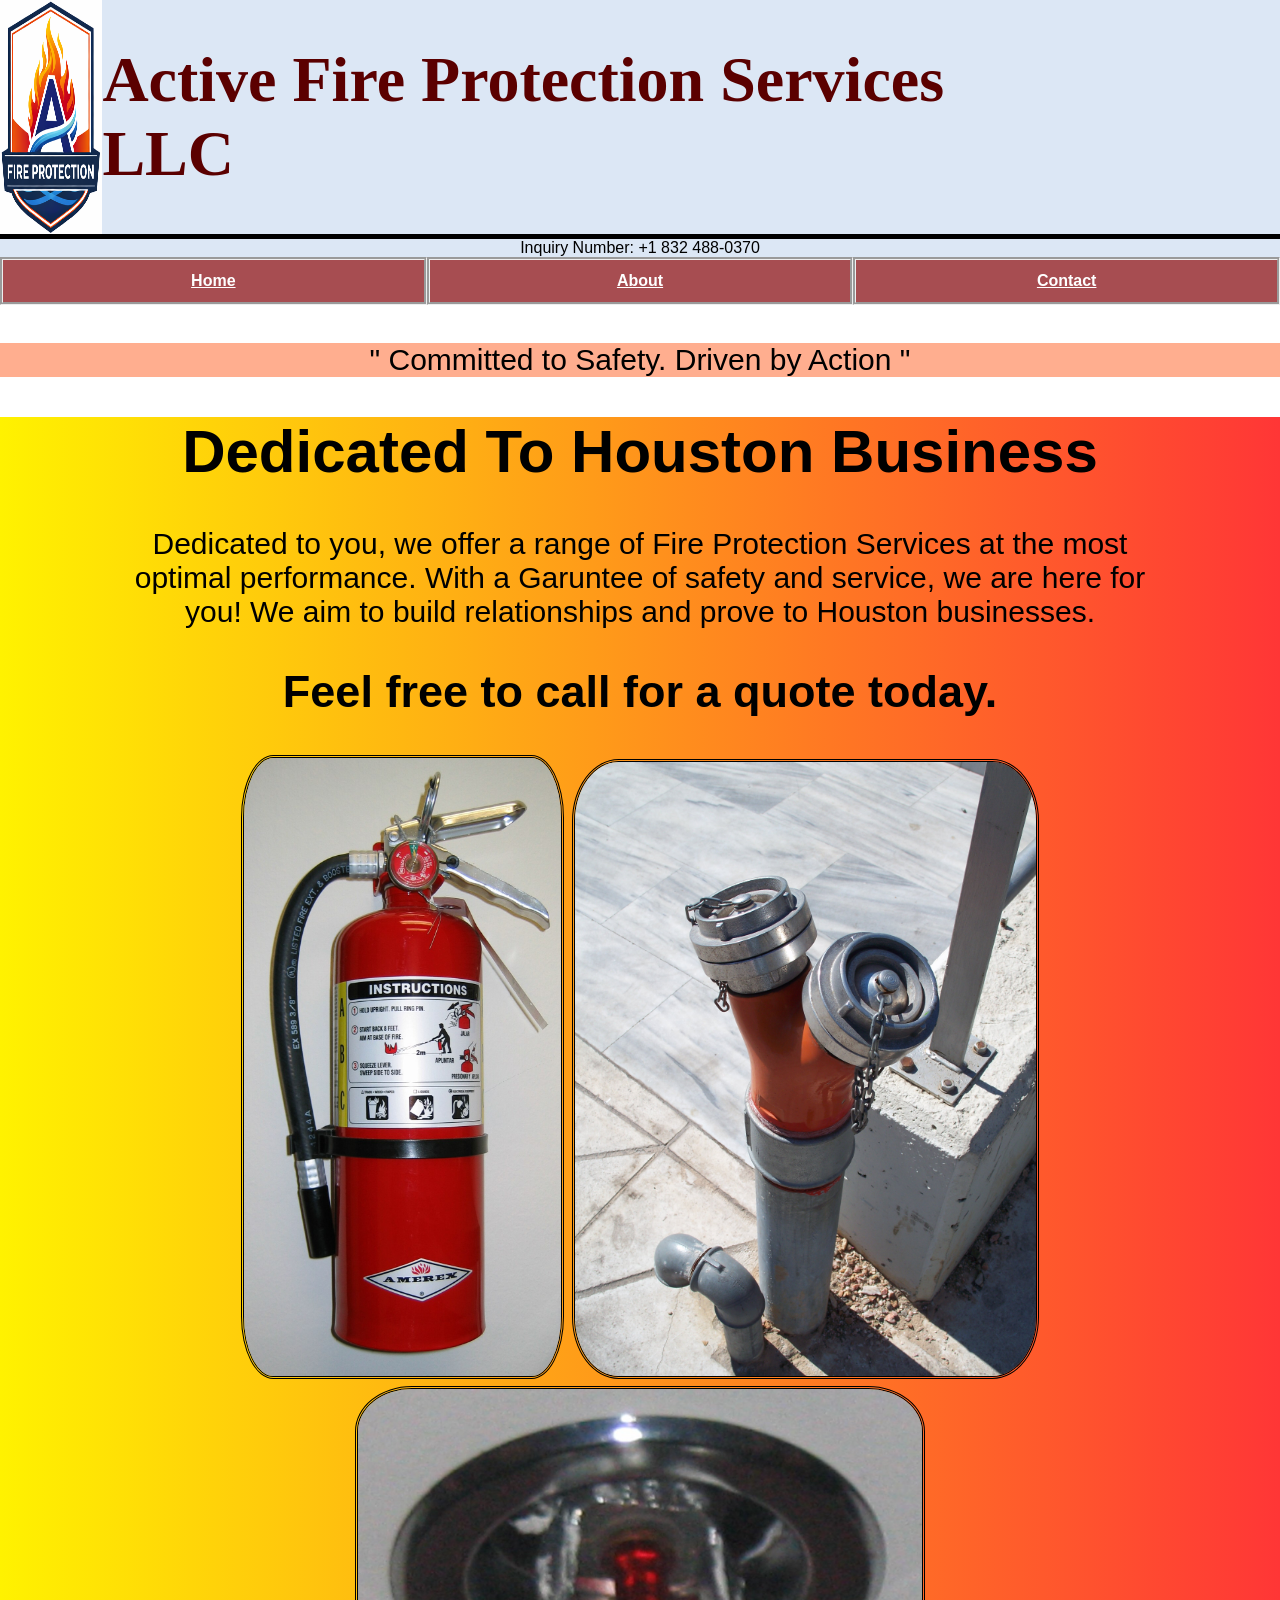
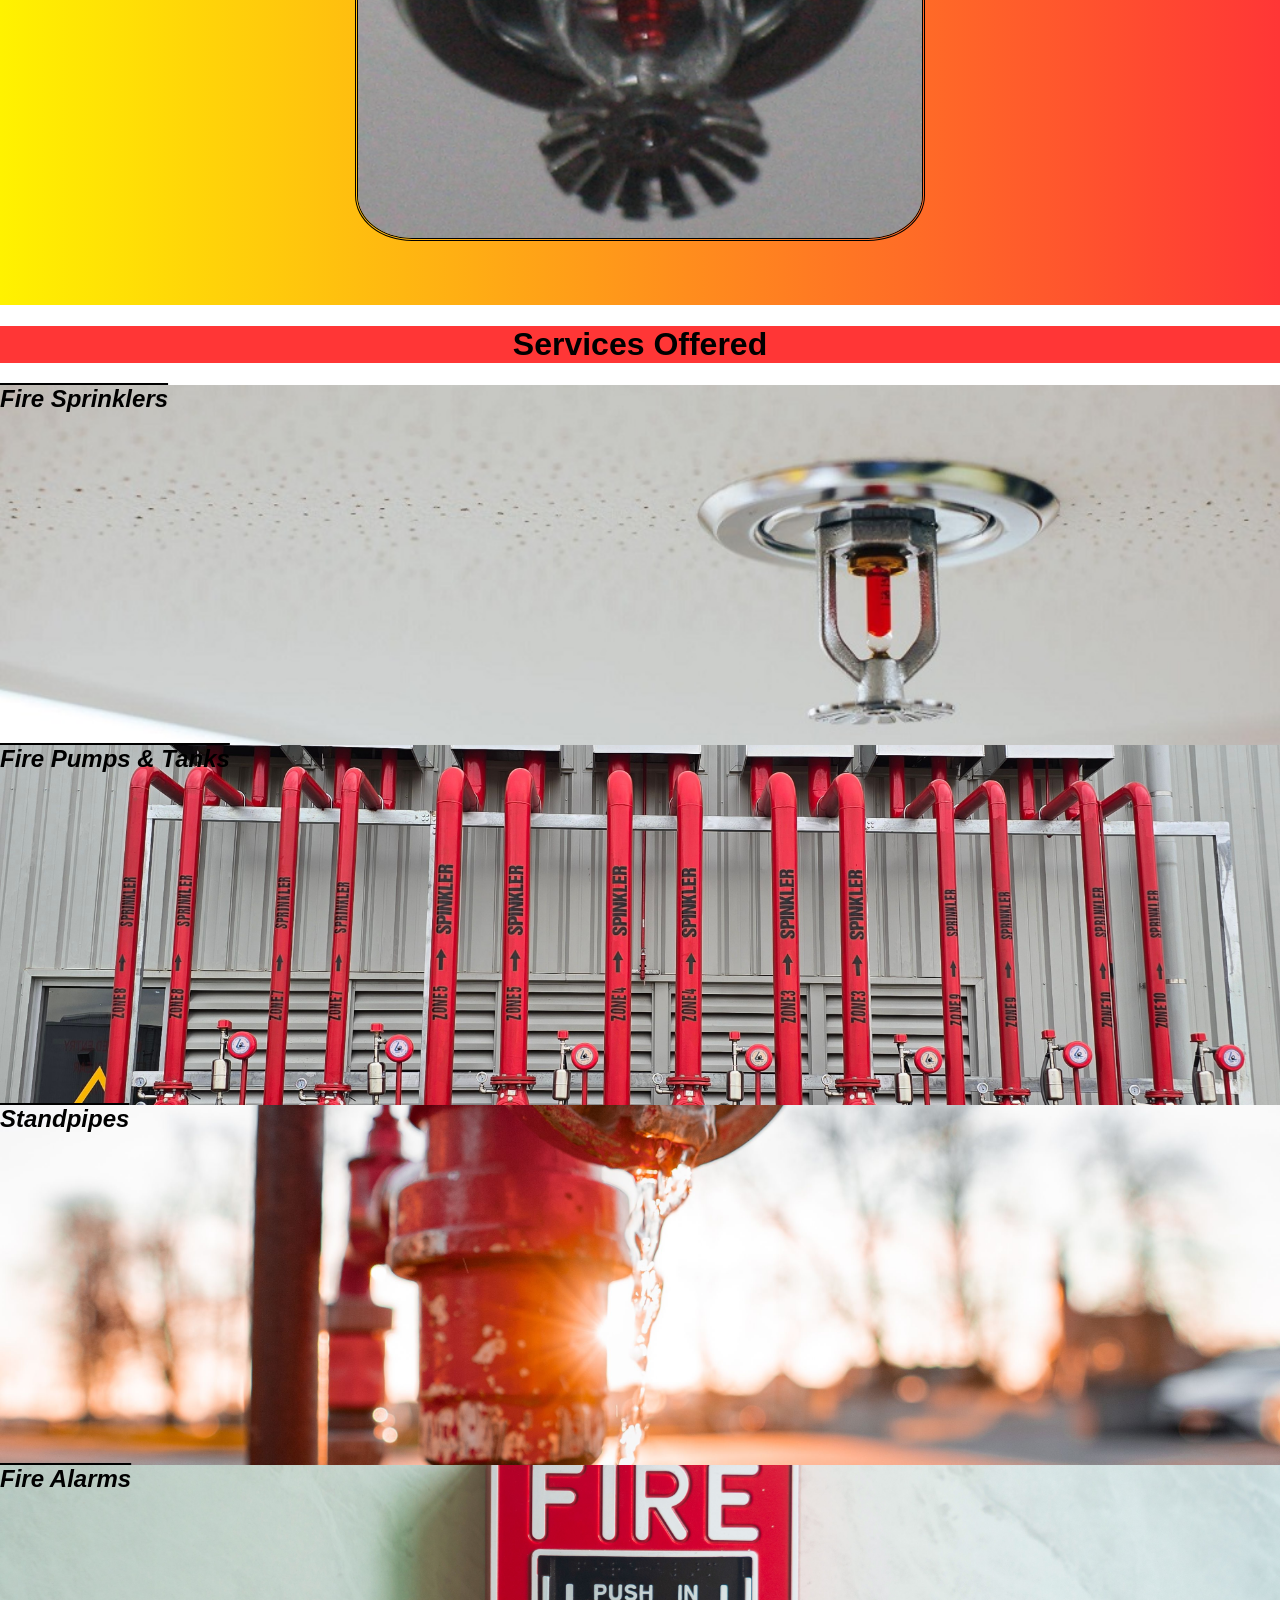
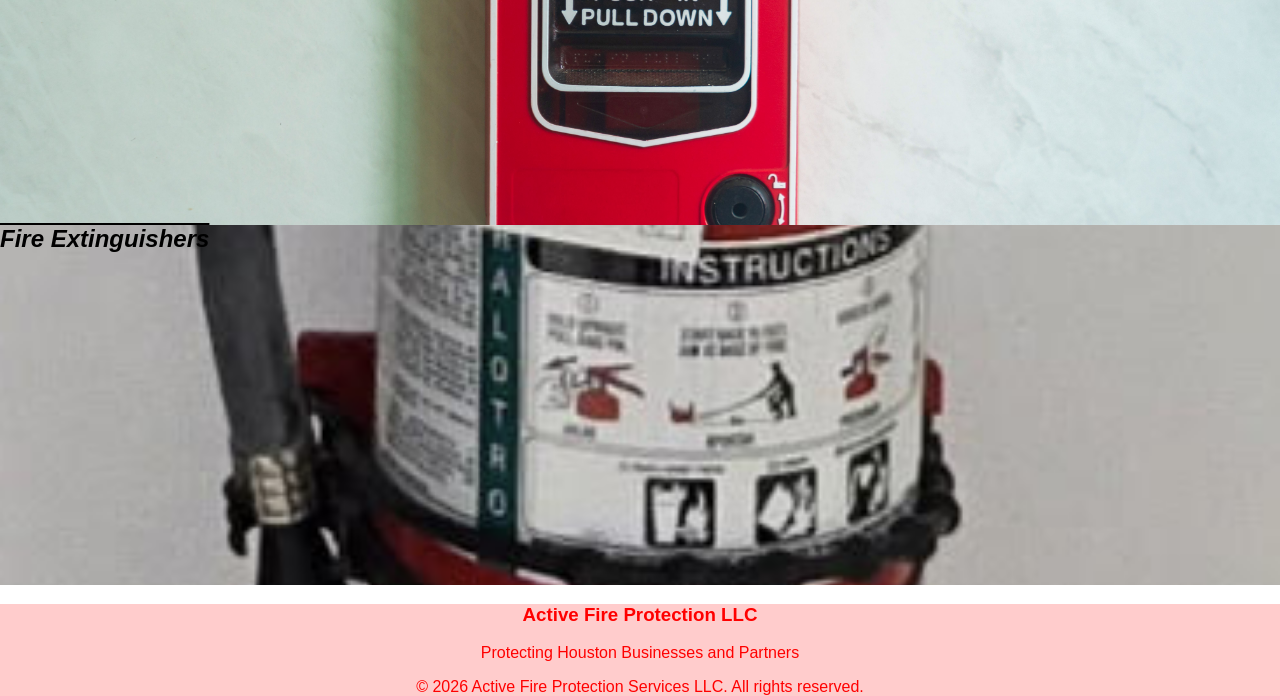
==== index.html @ 39c5b336 "Add files via upload" ====
<html lang = "en">
    <head>
        <meta charset = "UTF-8">
        <meta name="viewport" content="width=device-width">
        <title>
            ActiveFireSafetyServices WIP
        </title>
        <link rel="stylesheet" href="style.css">
    </head>

<main>
    <body class="body">
        <header class="header">
            <div class="top-bar">
            <img src="background.png" class="nav-bar-img">
            <h1 class="header3"> Active Fire Protection Services LLC</h1>
            </div>
            <div class="bottom-bar">Inquiry Number: +1 832 488-0370</div>
            <div class="nav-bar">
                <nav>
                    <a href="main.html" class = btn-design>Home</a>
                    <a href="about.html" class = btn-design>About</a>
                    <a href="contact.html" class = btn-design>Contact</a>
                </nav>

            </div>
            
     </header>
     <div class="landing-container">
        <div class="landing">
      " Committed to Safety. Driven by Action "
 </div>

    </div>
    <div class="home-container">
    <div class="home-main-body">
        <h1>Dedicated To Houston Business</h1>
        <p>Dedicated to you, we offer a range of Fire Protection Services at the most optimal performance. With a Garuntee of safety and service, we are here for you! We aim to build relationships and prove to Houston businesses.  </p>
        <h2>Feel free to call for a quote today.</h2>
        <img src="bodyimage.jpg" class="home-main-image">
        <img src="bodyimage3.jpg" class="home-main-image3">
        <img src="bodyimage2.jpg" class="home-main-image2">
    </img> 
    </div>
</div>
    <div><h1 class="service-header">Services Offered</h1>
        <div class="services">
        <section class="banners firesprinklers">Fire Sprinklers</section>
        <section class="banners firepumpsandtanks">Fire Pumps & Tanks</section>
        <section class="banners standpipe">Standpipes</section>
        <section class="banners firealarm">Fire Alarms</section>
        <section class="banners fireextinguishers">Fire Extinguishers</section>
    </div>
    </div>
    </body>
</main>
<footer class="footer">
    <div>
        <h3>Active Fire Protection LLC</h3>
        <p>Protecting Houston Businesses and Partners</p>
    </div>
    <div>
         © 2026 Active Fire Protection Services LLC. All rights reserved.
    </div>
</footer>

</html>
---- style.css ----
.body {margin: 0; font-family: Helvetica, sans-serif;}
.header{position: sticky; top:0; z-index: 100;}
.header3{font-family:Georgia, 'Times New Roman', Times, serif; padding-right: 25%}

/*Header design*/

.top-bar{background-color: rgb(220, 231, 245); color: rgb(91, 0, 0); display:flex; justify-content: space-between; border-bottom: 5px solid black; font-weight: bolder; font-size:xx-large; font-display: auto;}

.bottom-bar{background-color: rgb(220, 231, 245); color: rgb(0, 0, 0); display: flex; align-items: right; justify-content: space-around;}
.nav-bar{background-color: rgb(220, 231, 245); color:beige; padding: 0;}  /*display: flex; align-items: center; justify-content: space-around; padding: 5px 30px;*/
.nav-bar nav{display: flex; width: 100%;}
.nav-bar nav a{flex: 1; text-align: center; padding: 12px 0; margin: 0; color:white}
.btn-design{background-color: rgba(147, 13, 13, 0.705);
     color: rgb(255, 255, 255); font-weight:bolder; border-style: groove; }
.nav-bar-img{display:flex; flex:1; max-inline-size:8%;}
    /*Main body design*/
        /*Landing Quote*/
.body{background-image:url('background.jpg'); background-size:auto;
     background-position:center;}
.landing-container{margin: 3% auto; background-color: rgba(255, 72, 0, 0.438);}
.landing{display: block; text-align:center; font-size: 30; font-family:'Trebuchet MS',
     'Lucida Sans Unicode', 'Lucida Grande', 'Lucida Sans', Arial, sans-serif}
.about-passage{}
        /*Main Body Text*/
.contact-section{background-color:rgb(121, 93, 93);}
.contact{text-align:center; color:#000000;}
.iframe{border-radius: 5%; margin: 1%; padding-left: 35%;} /*Easter egg: I'm lazy..*/
        /*Main Container*/
.home-container{background: transparent; padding-left: 10%;
     padding-right: 10%;background: linear-gradient(to right, #fff200, #ff3636); padding-bottom: 5%;}
.home-main-body{font-size: 30px; text-align: center; display:block;}
.home-main-image{inline-size: 31%; border-style:double; border-radius: 10%;}
.home-main-image3{inline-size:45%; border-style: double; border-radius: 10%;}
.home-main-image2{inline-size:55%; border-style:double; border-radius:10%}
.about-main-page{font:caption; border: #ff3636; text-align:center; padding-left:20%;padding-right:20%;}
.about-home{background: linear-gradient(to right, #fff200, #ff3636);}
.about-page-title{text-align: center; font-size: xx-large; text-decoration-line: underline; color:rgb(72, 0, 14);}

/*Services*/
.service-header{background-color: #ff3636; text-align: center;}
.services{display:grid;}
                /*Banner Displays the banners class is a background class, the idea here was inheritance of the banner class for the images so they have preset parameters to display* Much nicer then just re-typing each display over and over again*/
.banners{background-size:cover; background-position: center; min-height: 40vh; color:rgb(0, 0, 0); font-size: x-large; font-style: italic; text-decoration:overline; font-weight:bolder;}/*BANNER DISPLAY*/
.firesprinklers{background-image:url('firesprinkler.jpg');}
.firepumpsandtanks{background-image:url('firepumps.jpg');}
.standpipe{background-image:url('standpipe.jpg')}
.firealarm{background-image:url('firealarm.jpg')}
.fireextinguishers{background-image:url('FireExt.png')}
            /*Footer*/
.footer{background-color: #ffcccc; color:rgb(255, 0, 0);text-align:center;}
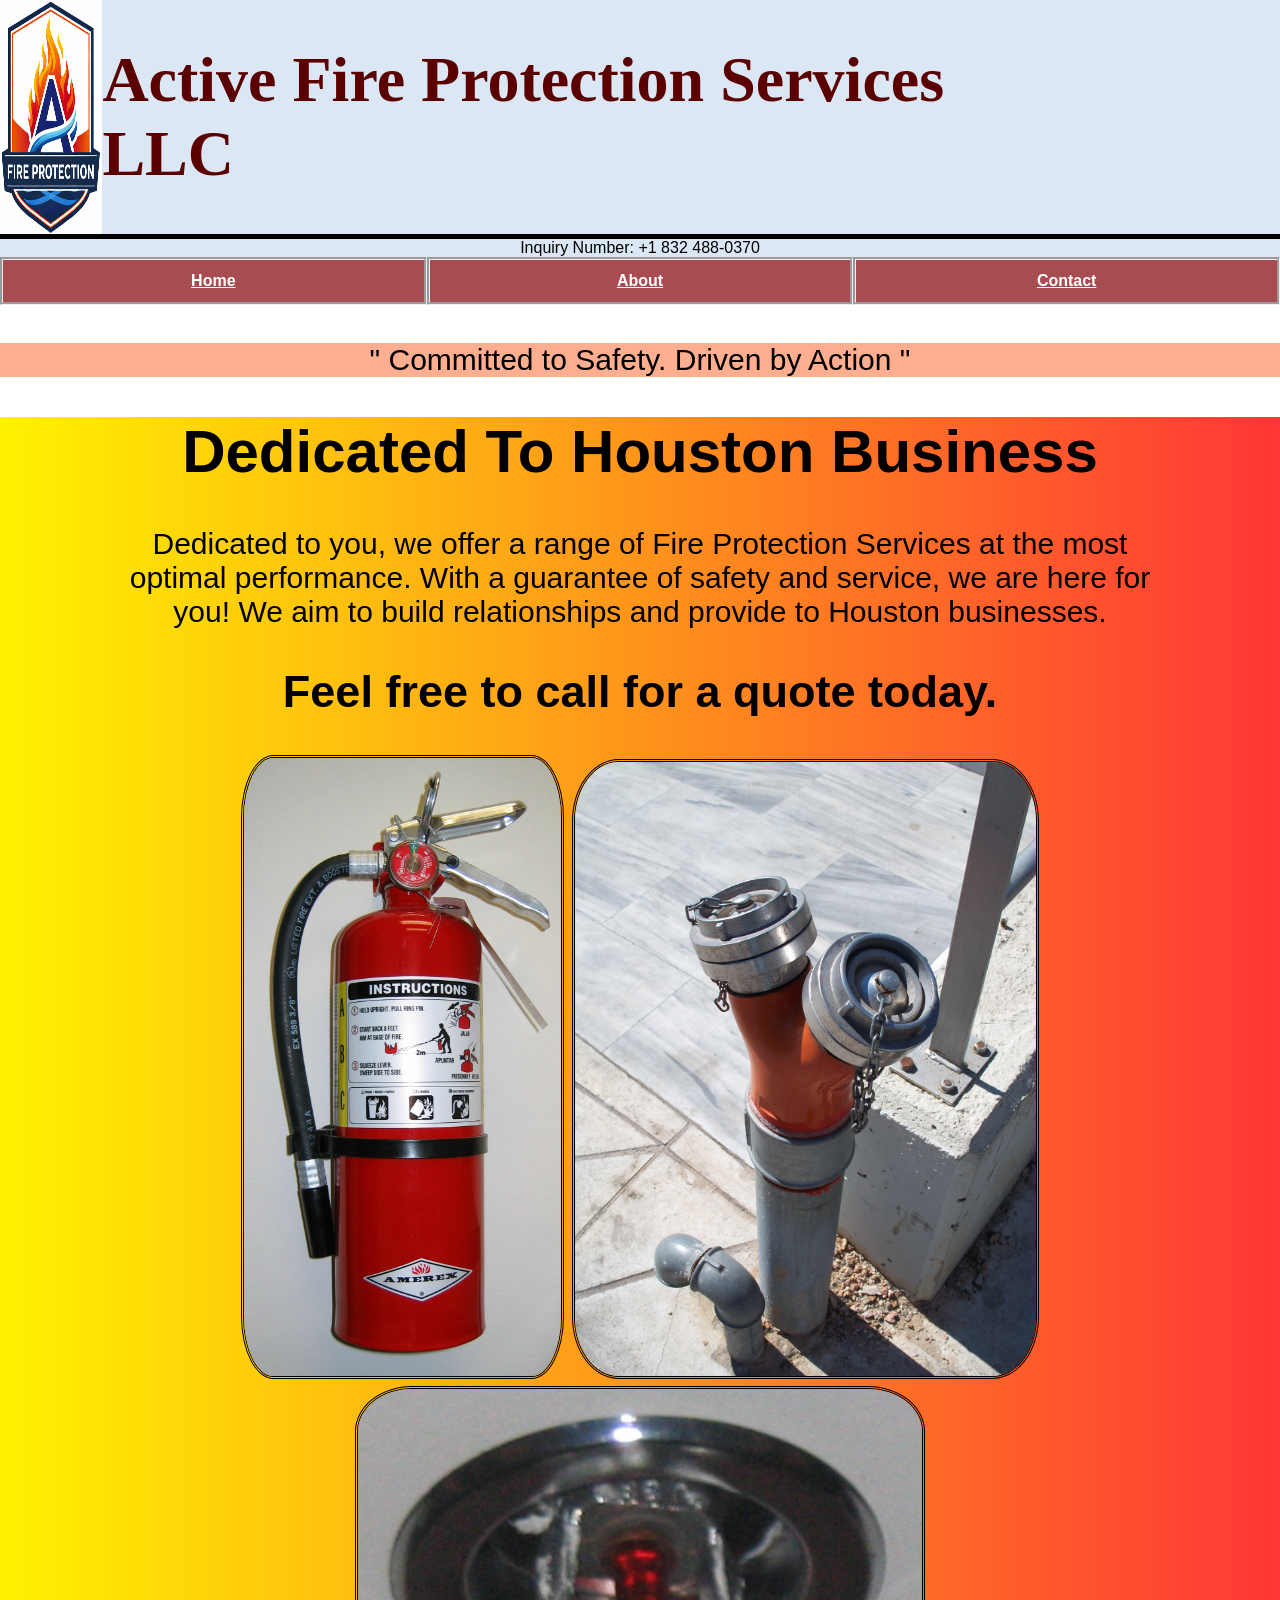
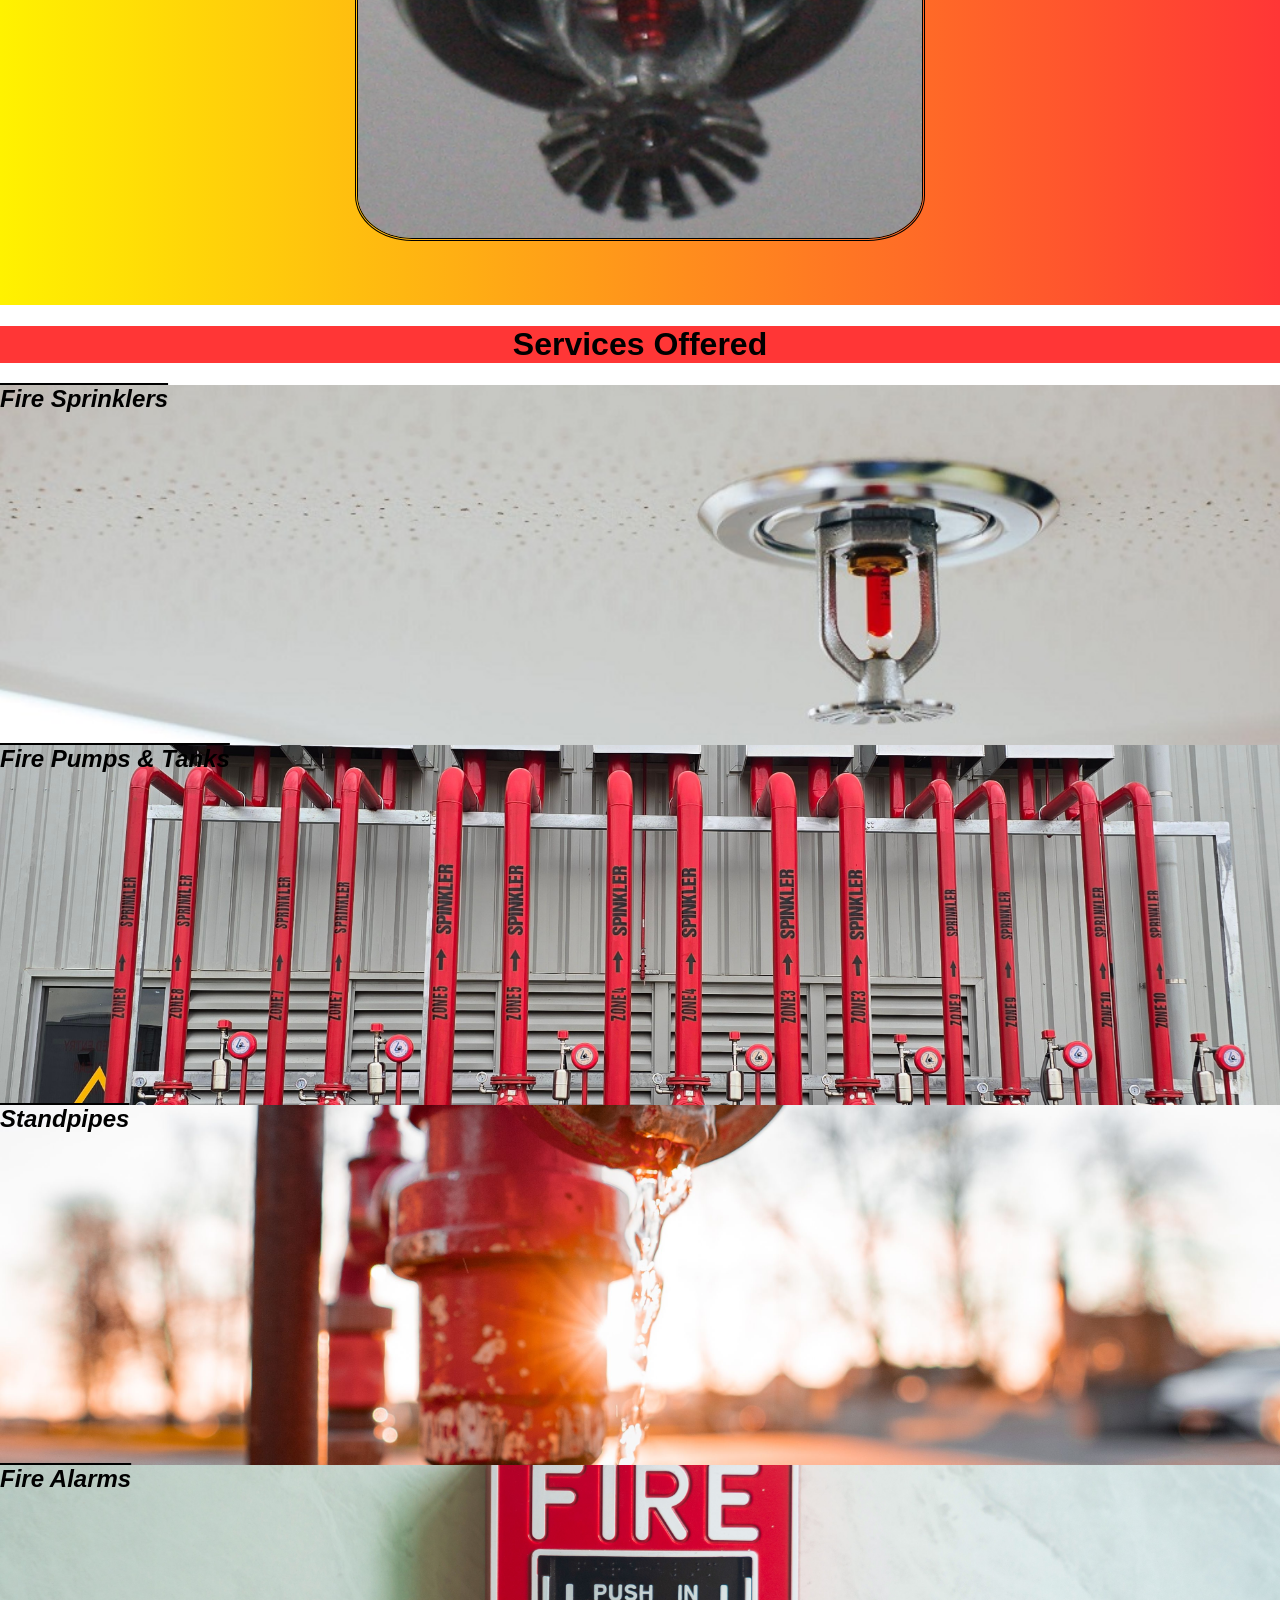
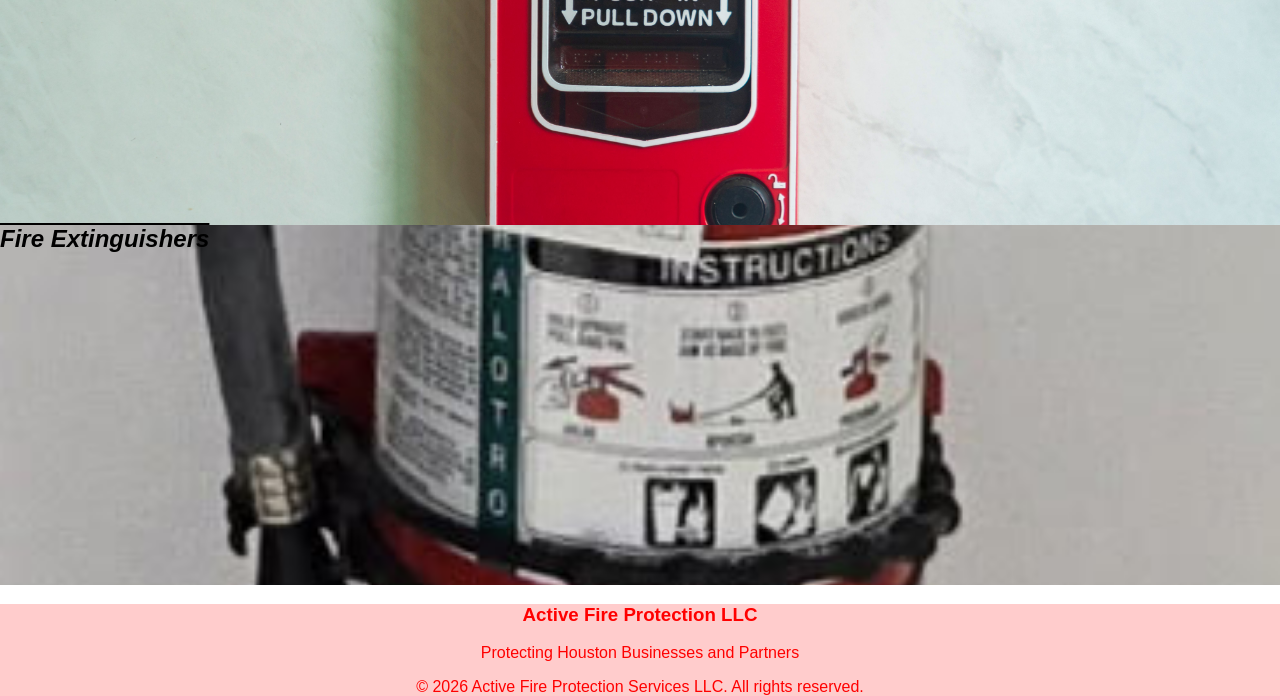
==== commit 325edd38: "Update index.html" ====
--- a/index.html
+++ b/index.html
@@ -1,9 +1,9 @@
 <html lang = "en">
     <head>
         <meta charset = "UTF-8">
-        <meta name="viewport" content="width=device-width">
+        <meta name="viewport" content="width=device-wid th, intial-scale=1.0">
         <title>
-            ActiveFireSafetyServices WIP
+            ActiveFireSafetyServices
         </title>
         <link rel="stylesheet" href="style.css">
     </head>
@@ -18,7 +18,7 @@
             <div class="bottom-bar">Inquiry Number: +1 832 488-0370</div>
             <div class="nav-bar">
                 <nav>
-                    <a href="main.html" class = btn-design>Home</a>
+                    <a href="index.html" class = btn-design>Home</a>
                     <a href="about.html" class = btn-design>About</a>
                     <a href="contact.html" class = btn-design>Contact</a>
                 </nav>
@@ -35,7 +35,7 @@
     <div class="home-container">
     <div class="home-main-body">
         <h1>Dedicated To Houston Business</h1>
-        <p>Dedicated to you, we offer a range of Fire Protection Services at the most optimal performance. With a Garuntee of safety and service, we are here for you! We aim to build relationships and prove to Houston businesses.  </p>
+        <p>Dedicated to you, we offer a range of Fire Protection Services at the most optimal performance. With a guarantee of safety and service, we are here for you! We aim to build relationships and provide to Houston businesses.  </p>
         <h2>Feel free to call for a quote today.</h2>
         <img src="bodyimage.jpg" class="home-main-image">
         <img src="bodyimage3.jpg" class="home-main-image3">
@@ -64,4 +64,4 @@
     </div>
 </footer>
 
-</html>+</html>
